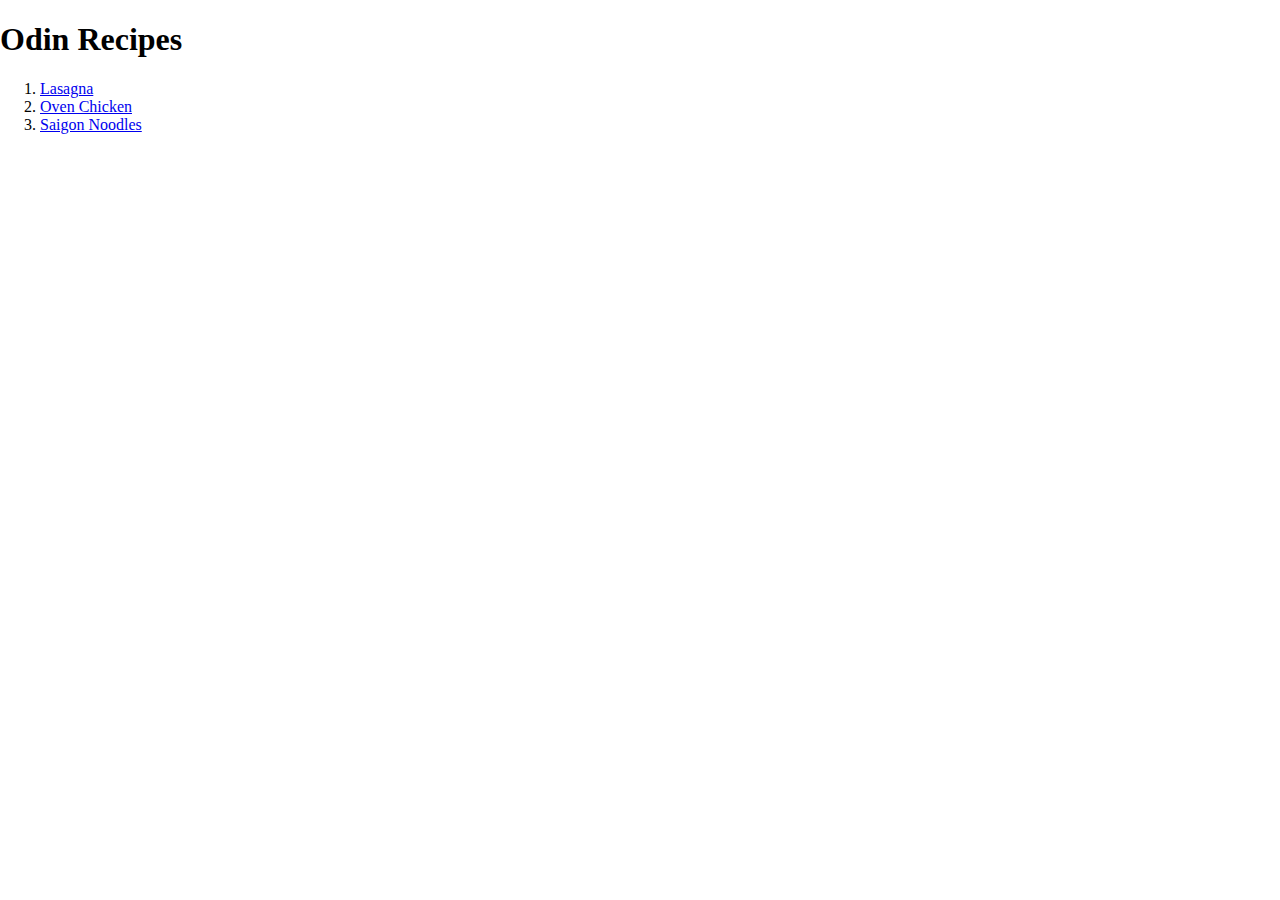
==== odin-recipes/index.html @ 1d4cd0d7 "adding recipes" ====
<!DOCTYPE html>
<html lang="en">

<head>
    <meta charset="UTF-8">
    <link rel="stylesheet" href="main.css">
    <meta name="viewport" content="width=device-width, initial-scale=1.0">
    <title>Document</title>
</head>

<body>
    <h1>Odin Recipes</h1>
    <ol>
        <li><a href="recipes/lasagna.html">Lasagna</a></li>
        <li><a href="recipes/oven-chicken.html">Oven Chicken</a></li>
        <li><a href="recipes/saigon-noodles.html">Saigon Noodles</a></li>
    </ol>
</body>

</html>
---- odin-recipes/main.css ----
html,div,body{
    padding:0;
    border:0;
    margin:0;
    box-sizing: border-box;
  }
  #recipe{
    display:flex;
    flex-direction: column;
    flex-wrap:wrap;
    justify-content: center;
    /* no flex flow req'd using default */
  
    align-items: center;
    /* here is the trick for above the fold use viewport height, vh */
    height:100vh;
    background-color:whitesmoke;
    background-size:cover;
    background-repeat:no-repeat;
    border:10px solid red;
  }
  
  p{
    font-size: 1rem;
    font-style: italic;
    color:black;
    text-align: center;
    margin-left:25%;
    margin-right:25%;
  }
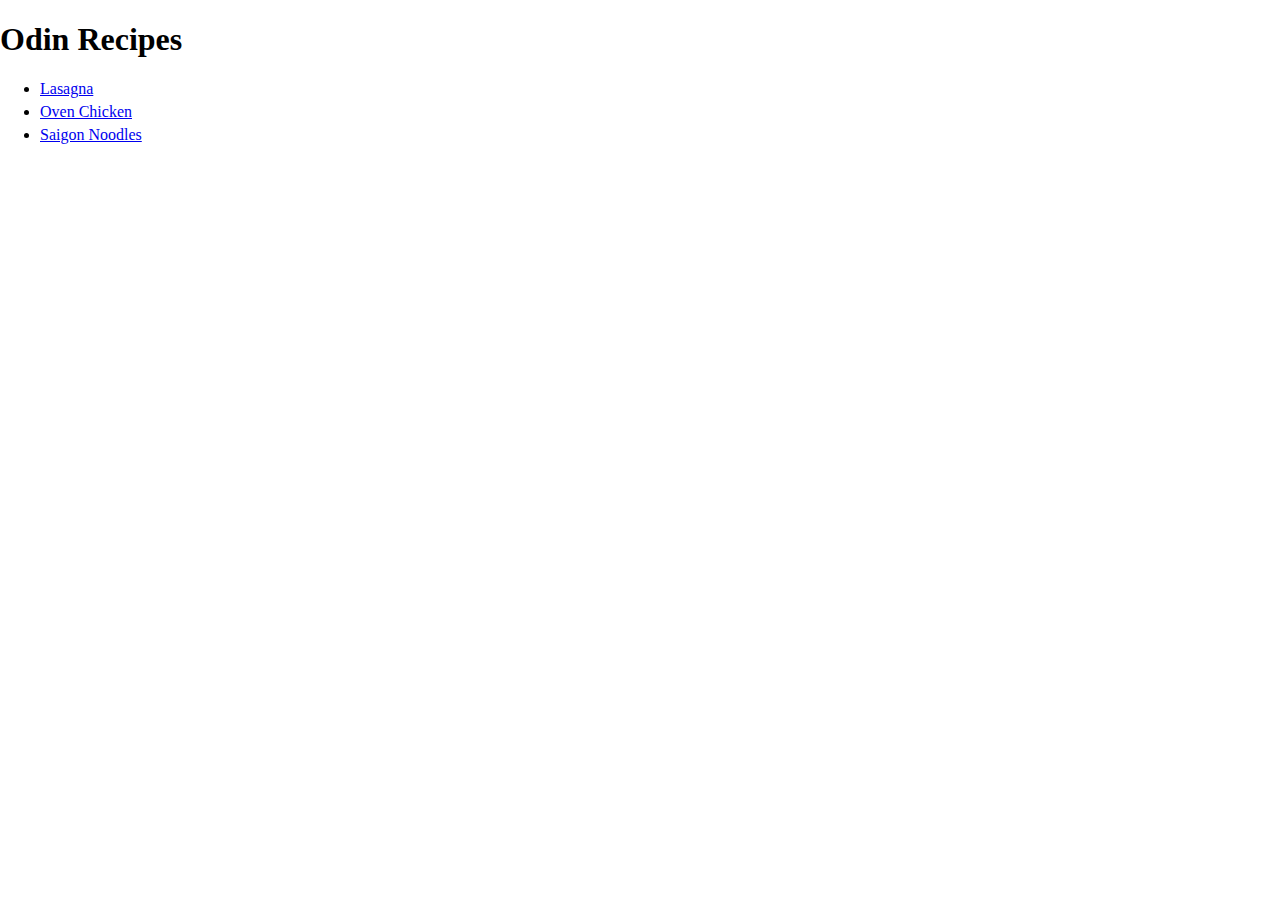
==== commit 06208f88: "adding more recipe pages" ====
--- a/odin-recipes/index.html
+++ b/odin-recipes/index.html
@@ -10,11 +10,11 @@
 
 <body>
     <h1>Odin Recipes</h1>
-    <ol>
+    <ul>
         <li><a href="recipes/lasagna.html">Lasagna</a></li>
         <li><a href="recipes/oven-chicken.html">Oven Chicken</a></li>
         <li><a href="recipes/saigon-noodles.html">Saigon Noodles</a></li>
-    </ol>
+    </ul>
 </body>
 
 </html>--- a/odin-recipes/main.css
+++ b/odin-recipes/main.css
@@ -13,19 +13,28 @@
   
     align-items: center;
     /* here is the trick for above the fold use viewport height, vh */
-    height:100vh;
+    /* height:100vh; */
     background-color:whitesmoke;
     background-size:cover;
     background-repeat:no-repeat;
     border:10px solid red;
   }
+
   
   p{
     font-size: 1rem;
     font-style: italic;
     color:black;
     text-align: center;
-    margin-left:25%;
-    margin-right:25%;
+    margin-left:30%;
+    margin-right:30%;
+  }
+
+  ol{
+      width:30%;
+  }
+
+  li{
+      margin-bottom:5px;
   }
   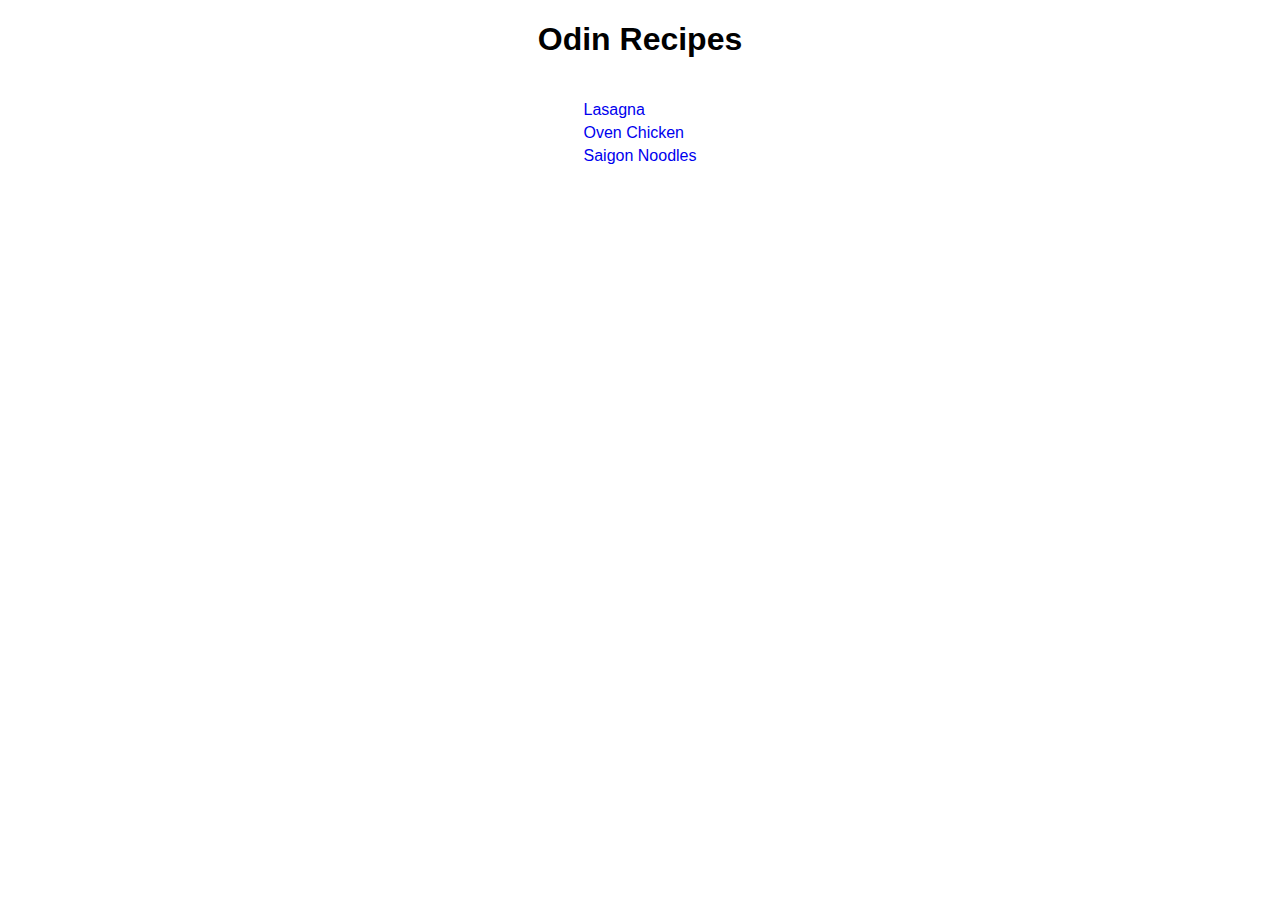
==== commit 630514c3: "css" ====
--- a/odin-recipes/index.html
+++ b/odin-recipes/index.html
@@ -9,12 +9,14 @@
 </head>
 
 <body>
-    <h1>Odin Recipes</h1>
-    <ul>
-        <li><a href="recipes/lasagna.html">Lasagna</a></li>
-        <li><a href="recipes/oven-chicken.html">Oven Chicken</a></li>
-        <li><a href="recipes/saigon-noodles.html">Saigon Noodles</a></li>
-    </ul>
+    <div class="container">
+        <h1>Odin Recipes</h1>
+        <ul>
+            <li><a href="recipes/lasagna.html">Lasagna</a></li>
+            <li><a href="recipes/oven-chicken.html">Oven Chicken</a></li>
+            <li><a href="recipes/saigon-noodles.html">Saigon Noodles</a></li>
+        </ul>
+    </div>
 </body>
 
 </html>--- a/odin-recipes/main.css
+++ b/odin-recipes/main.css
@@ -2,24 +2,30 @@
     padding:0;
     border:0;
     margin:0;
-    box-sizing: border-box;
+
   }
-  #recipe{
+  .container{
+    display:flex;
+    flex-direction:column;
+    flex-wrap:wrap;
+    justify-content: center;
+    align-items: center;
+    font-family: 'Segoe UI', Tahoma, Geneva, Verdana, sans-serif;
+  }
+  .recipe{
     display:flex;
     flex-direction: column;
-    flex-wrap:wrap;
+    flex-wrap:nowrap;
     justify-content: center;
-    /* no flex flow req'd using default */
-  
     align-items: center;
-    /* here is the trick for above the fold use viewport height, vh */
-    /* height:100vh; */
     background-color:whitesmoke;
     background-size:cover;
     background-repeat:no-repeat;
-    border:10px solid red;
+    font-family: 'Segoe UI', Tahoma, Geneva, Verdana, sans-serif;
   }
-
+h3{
+  margin-bottom: 0;
+}
   
   p{
     font-size: 1rem;
@@ -29,12 +35,31 @@
     margin-left:30%;
     margin-right:30%;
   }
+  ul{
+    display:flex;
+    flex-direction: column;
+    flex-wrap:wrap;
+    align-items:flex-start;
+    justify-content: center;
+    list-style-type: none;
+    padding:5px;
+  }
 
   ol{
       width:30%;
   }
+  ol li{
+    margin-bottom: 10px;;
+  }
 
-  li{
-      margin-bottom:5px;
+  ul li{
+    display:flex;
+    flex-flow:column wrap;
+    align-items: center;
+    margin-bottom:5px;
+  }
+
+  a{
+    text-decoration: none;
   }
   